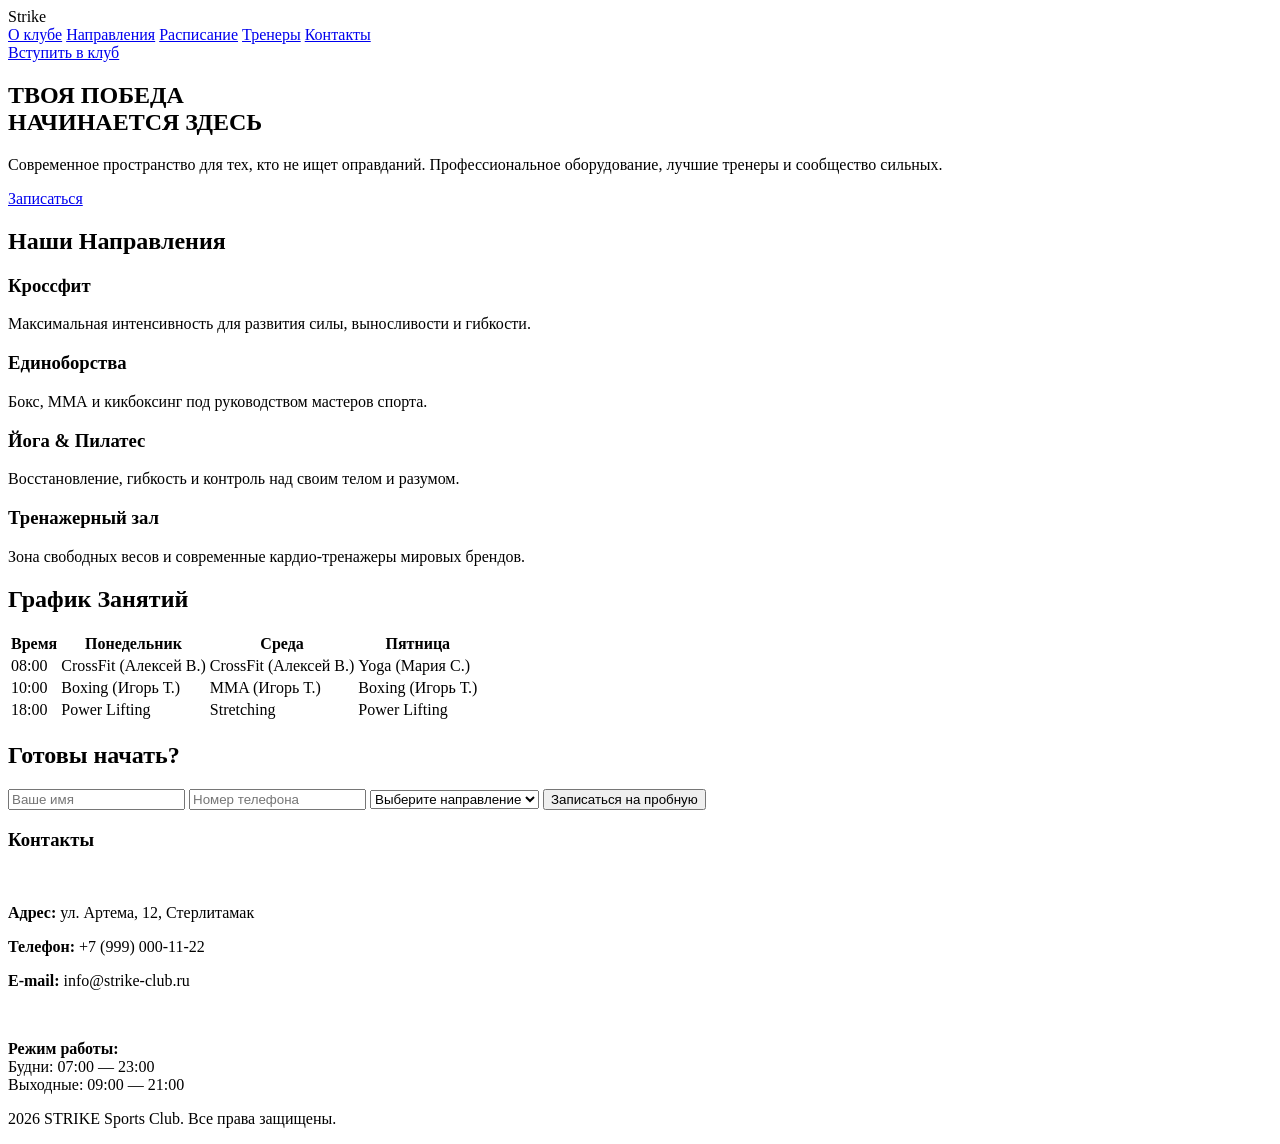
==== praktica/templates/index.html @ 284416ce "upload files first" ====
<!DOCTYPE html>
<html lang="ru">
<head>
    <meta charset="UTF-8">
    <meta name="viewport" content="width=device-width, initial-scale=1.0">
    <title>STRIKE | Спортивный Клуб</title>
    <link href="https://fonts.googleapis.com/css2?family=Inter:wght@400;700;900&display=swap" rel="stylesheet">
    <link rel="stylesheet" href="{{ url_for('static', path='style.css') }}">
</head>
<body>

    <header>
        <div class="logo">Strike</div>
        <nav>
            <a href="#about">О клубе</a>
            <a href="#services">Направления</a>
            <a href="#schedule">Расписание</a>
            <a href="#schedule">Тренеры</a>
            <a href="#contacts">Контакты</a>
        </nav>
        <a href="#contacts" class="btn">Вступить в клуб</a>
    </header>

    <section class="hero">
        <h1>ТВОЯ ПОБЕДА <br><span>НАЧИНАЕТСЯ ЗДЕСЬ</span></h1>
        <p>Современное пространство для тех, кто не ищет оправданий. Профессиональное оборудование, лучшие тренеры и сообщество сильных.</p>
        <div class="hero-btns">
            <a href="#contacts" class="btn">Записаться</a>
        </div>
    </section>

    <section id="services">
        <h2>Наши <span>Направления</span></h2>
        <div class="grid">
            <div class="card">
                <h3>Кроссфит</h3>
                <p>Максимальная интенсивность для развития силы, выносливости и гибкости.</p>
            </div>
            <div class="card">
                <h3>Единоборства</h3>
                <p>Бокс, ММА и кикбоксинг под руководством мастеров спорта.</p>
            </div>
            <div class="card">
                <h3>Йога & Пилатес</h3>
                <p>Восстановление, гибкость и контроль над своим телом и разумом.</p>
            </div>
            <div class="card">
                <h3>Тренажерный зал</h3>
                <p>Зона свободных весов и современные кардио-тренажеры мировых брендов.</p>
            </div>
        </div>
    </section>

    <section id="schedule">
        <h2>График <span>Занятий</span></h2>
        <div class="schedule-container">
            <table>
                <thead>
                    <tr>
                        <th>Время</th>
                        <th>Понедельник</th>
                        <th>Среда</th>
                        <th>Пятница</th>
                    </tr>
                </thead>
                <tbody>
                    <tr>
                        <td>08:00</td>
                        <td>CrossFit (Алексей В.)</td>
                        <td>CrossFit (Алексей В.)</td>
                        <td>Yoga (Мария С.)</td>
                    </tr>
                    <tr>
                        <td>10:00</td>
                        <td>Boxing (Игорь Т.)</td>
                        <td>MMA (Игорь Т.)</td>
                        <td>Boxing (Игорь Т.)</td>
                    </tr>
                    <tr>
                        <td>18:00</td>
                        <td>Power Lifting</td>
                        <td>Stretching</td>
                        <td>Power Lifting</td>
                    </tr>
                </tbody>
            </table>
        </div>
    </section>

    <section id="contacts">
        <h2>Готовы <span>начать?</span></h2>
        <div class="contact-flex">
            <div class="contact-form">
                <form id="reqform" novalidate>
                    <input type="text" name="name" placeholder="Ваше имя" id="name_register" required>
                    <input type="tel" name="phone" placeholder="Номер телефона" id="phone_register" required>
                    <select name="course" id="course_register">
                        <option value="">Выберите направление</option>
                        <option value="CrossFit">Кроссфит</option>
                        <option value="Martial_arts">Единоборства</option>
                        <option value="yoga">Йога</option>
                    </select>
                    <button type="submit" class="btn btn-full" id="reg_btn">Записаться на пробную</button>
                </form>
            </div>
            <div class="contact-details">
                <h3>Контакты</h3>
                <br>
                <p><strong>Адрес:</strong> ул. Артема, 12, Стерлитамак</p>
                <p><strong>Телефон:</strong> +7 (999) 000-11-22</p>
                <p><strong>E-mail:</strong> info@strike-club.ru</p>
                <br>
                <p><strong>Режим работы:</strong><br>Будни: 07:00 — 23:00<br>Выходные: 09:00 — 21:00</p>
            </div>
        </div>
    </section>

    <footer>
        <p>2026 STRIKE Sports Club. Все права защищены.</p>
    </footer>


    <script>
        const form = document.getElementById('reqform');
        
        form.addEventListener('submit', async (e) => {
            e.preventDefault();

            const formData = new FormData(form);
            
            const username = form.name.value.trim();
            const phone = form.phone.value.trim();
            const course = form.course.value.trim();

            const prev_borderColor = document.getElementById('name_register').style.borderColor
            const prev_btn_text = document.getElementById('reg_btn').innerText
            const prev_btn_backgroung = document.getElementById('reg_btn').style.backgroundColor
            const prev_btn_boxshadow = document.getElementById('reg_btn').style.boxShadow

            let hasError = false;

            if (!username) {
                document.getElementById('name_register').style.borderColor = "#ff4444";
                hasError = true;
            }
            if (!phone ) {
                document.getElementById('phone_register').style.borderColor = "#ff4444";
                hasError = true;
            }
            if (!course) {
                document.getElementById('course_register').style.borderColor = "#ff4444";
                hasError = true;
            }
            
            if (hasError) {
                const btn = document.getElementById('reg_btn');
                btn.innerText = "Заполните все поля!";
                btn.style.backgroundColor = "#ff4444";
                btn.style.boxShadow = "0 0 20px #ff4444";

                setTimeout(() => {
                    document.getElementById('name_register').style.borderColor = "#ccff00";
                    document.getElementById('phone_register').style.borderColor = "#ccff00";
                    document.getElementById('course_register').style.borderColor = "#ccff00";
                    btn.innerText = "Записаться на пробную";
                    btn.style.backgroundColor = "";
                    btn.style.boxShadow = "";
                }, 2000);

                return;
            }

            const response = await fetch('/submit_register', {
                method: 'POST',
                body: formData
            });

            const result = await response.json();
            if (!result.status_ok){
                const btn = document.getElementById('reg_btn');
                btn.innerText = result.message;
                btn.style.backgroundColor = "#ff4444";
                btn.style.boxShadow = "0 0 20px #ff4444";

                setTimeout(() => {
                    btn.innerText = "Записаться на пробную";
                    btn.style.backgroundColor = "";
                    btn.style.boxShadow = "";
                }, 2000);

                return;
            }
            const btn = document.getElementById('reg_btn');
            btn.innerText = result.message;
            btn.style.backgroundColor = "#66ff00";

            setTimeout(() => {
                btn.innerText = "Записаться на пробную";
                btn.style.backgroundColor = "";
                btn.style.boxShadow = "";
            }, 2000);
        });
    </script>
</body>
</html>
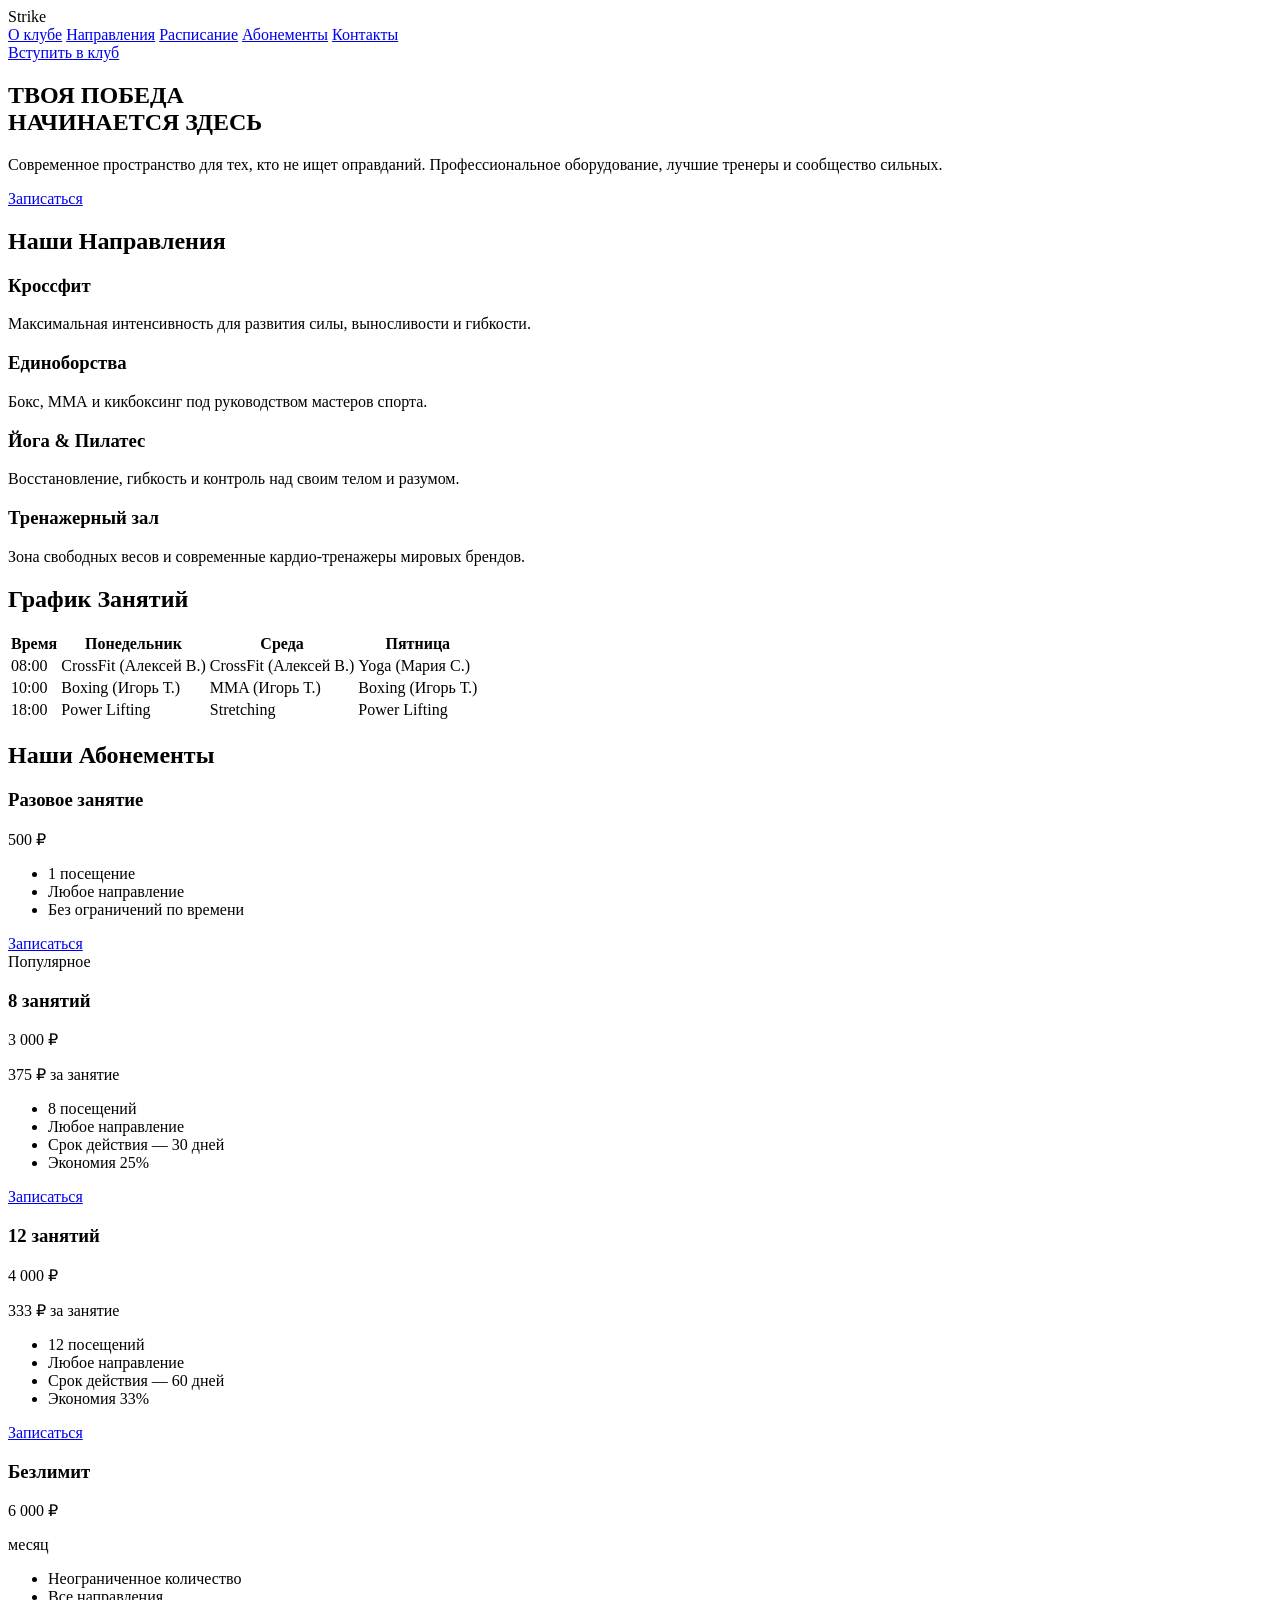
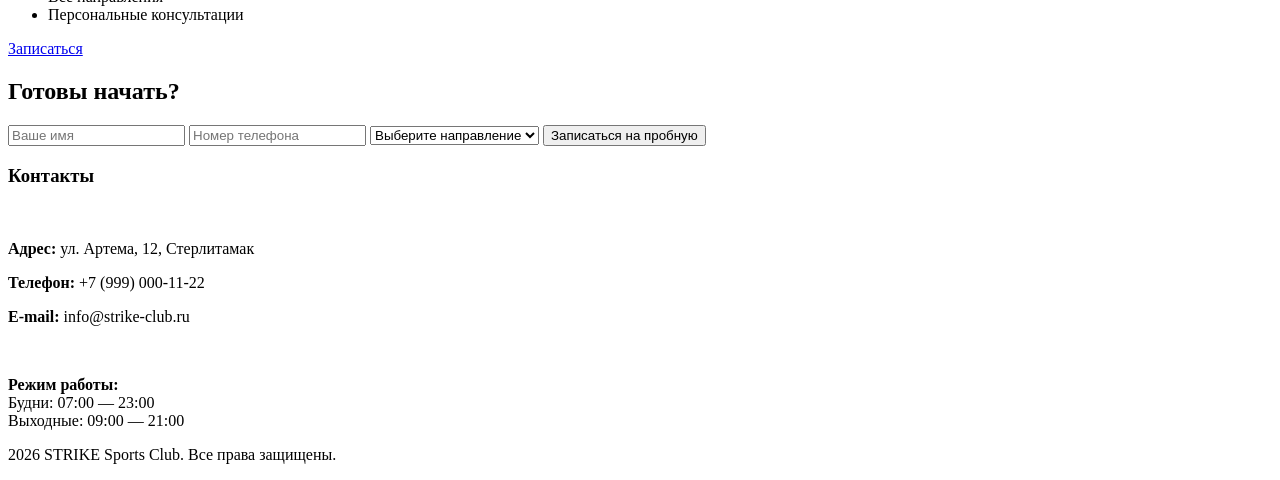
==== commit 7327c79a: "ADD things" ====
--- a/praktica/templates/index.html
+++ b/praktica/templates/index.html
@@ -15,7 +15,7 @@
             <a href="#about">О клубе</a>
             <a href="#services">Направления</a>
             <a href="#schedule">Расписание</a>
-            <a href="#schedule">Тренеры</a>
+            <a href="#pricing">Абонементы</a>
             <a href="#contacts">Контакты</a>
         </nav>
         <a href="#contacts" class="btn">Вступить в клуб</a>
@@ -84,6 +84,58 @@
                     </tr>
                 </tbody>
             </table>
+        </div>
+    </section>
+
+    <section id="pricing">
+        <h2>Наши <span>Абонементы</span></h2>
+        <div class="pricing-grid" id="pricing-grid">
+            <div class="pricing-card">
+                <h3>Разовое занятие</h3>
+                <p class="price">500 ₽</p>
+                <ul>
+                    <li>1 посещение</li>
+                    <li>Любое направление</li>
+                    <li>Без ограничений по времени</li>
+                </ul>
+                <a href="#contacts" class="btn">Записаться</a>
+            </div>
+            <div class="pricing-card featured">
+                <div class="badge">Популярное</div>
+                <h3>8 занятий</h3>
+                <p class="price">3 000 ₽</p>
+                <p class="price-note">375 ₽ за занятие</p>
+                <ul>
+                    <li>8 посещений</li>
+                    <li>Любое направление</li>
+                    <li>Срок действия — 30 дней</li>
+                    <li>Экономия 25%</li>
+                </ul>
+                <a href="#contacts" class="btn">Записаться</a>
+            </div>
+            <div class="pricing-card">
+                <h3>12 занятий</h3>
+                <p class="price">4 000 ₽</p>
+                <p class="price-note">333 ₽ за занятие</p>
+                <ul>
+                    <li>12 посещений</li>
+                    <li>Любое направление</li>
+                    <li>Срок действия — 60 дней</li>
+                    <li>Экономия 33%</li>
+                </ul>
+                <a href="#contacts" class="btn">Записаться</a>
+            </div>
+            <div class="pricing-card">
+                <h3>Безлимит</h3>
+                <p class="price">6 000 ₽</p>
+                <p class="price-note">месяц</p>
+                <ul>
+                    <li>Неограниченное количество</li>
+                    <li>Все направления</li>
+                    <li>Персональные консультации</li>
+                </ul>
+                <a href="#contacts" class="btn">Записаться</a>
+            </div>
         </div>
     </section>
 
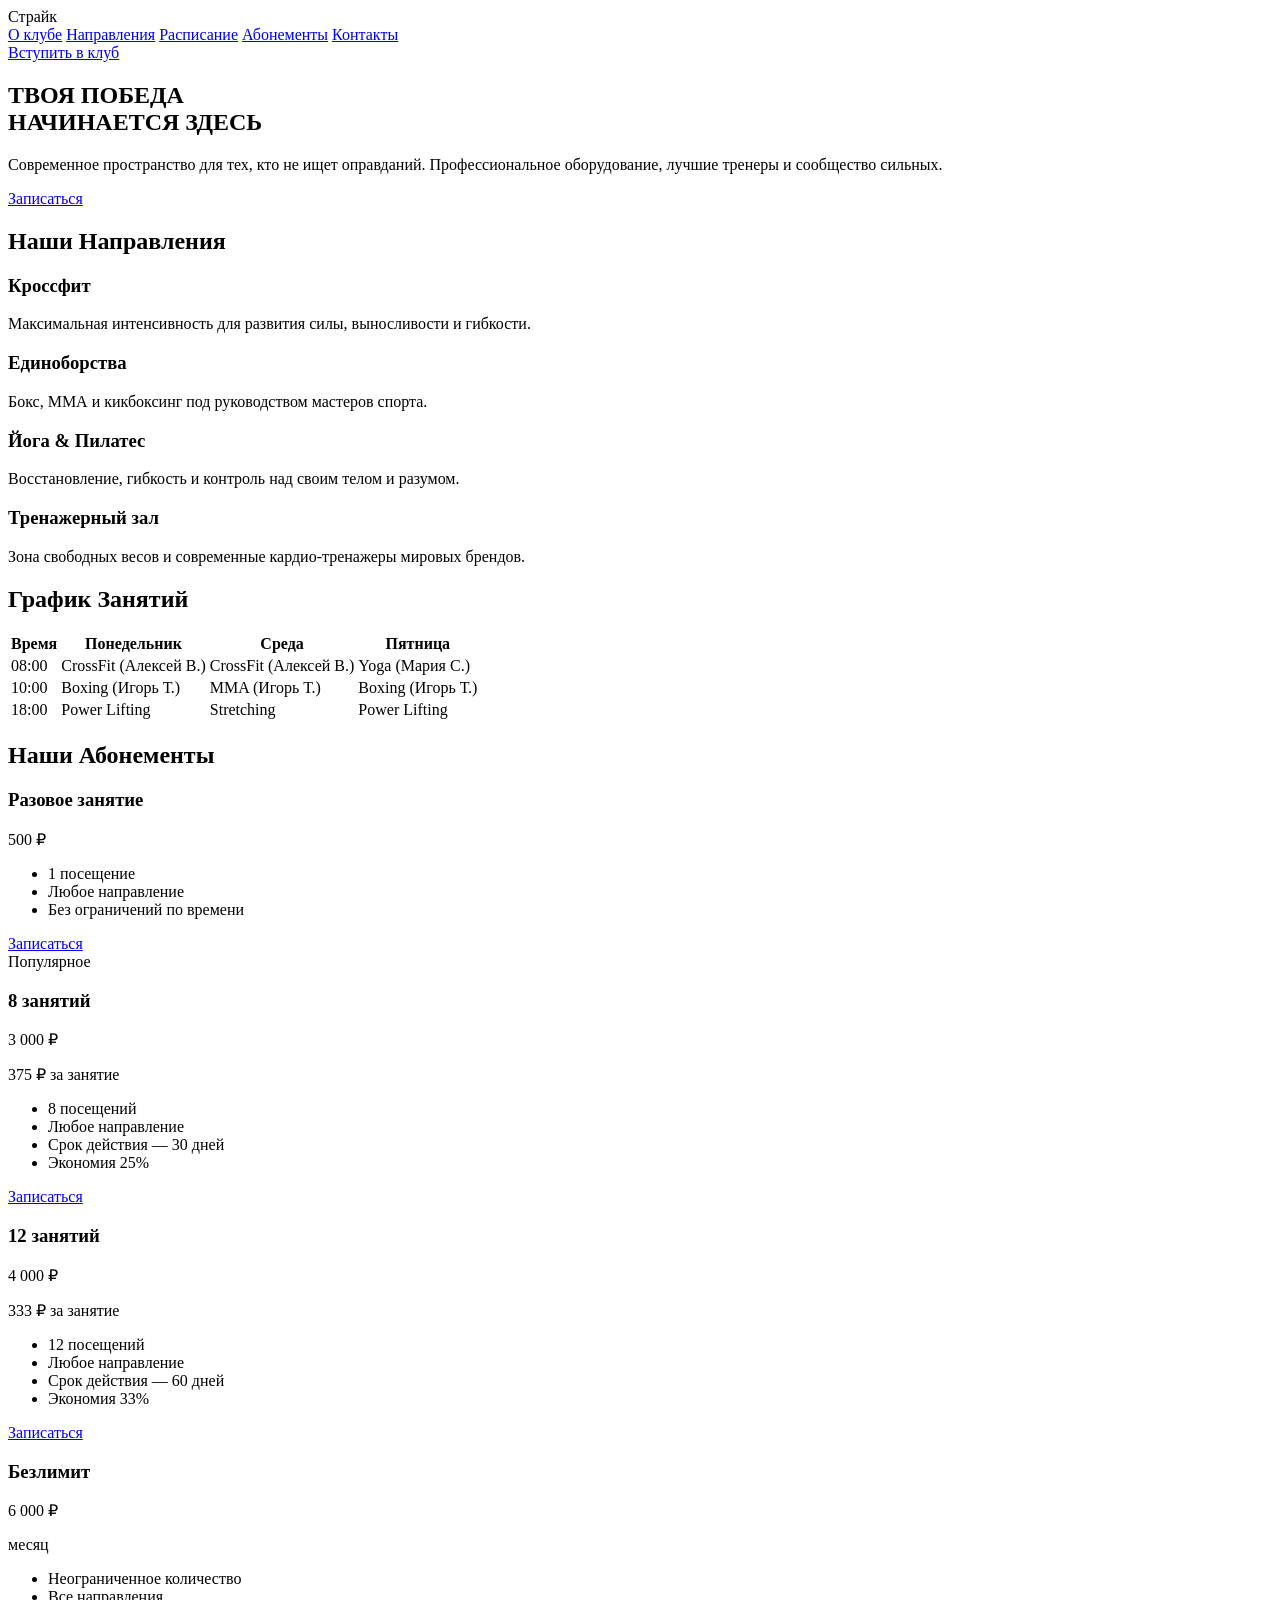
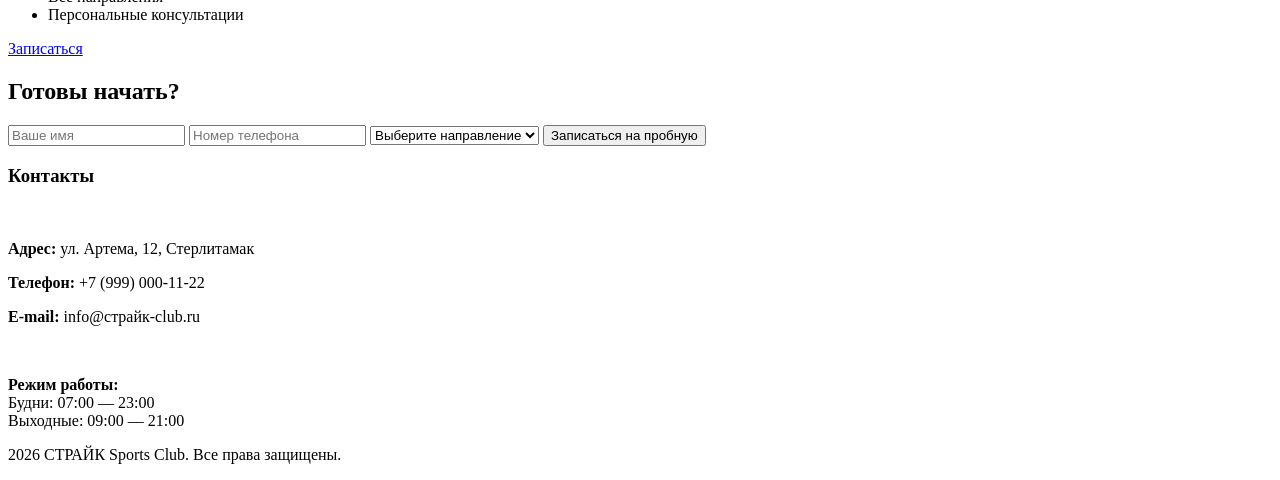
==== commit 27b1063e: "replace" ====
--- a/praktica/templates/index.html
+++ b/praktica/templates/index.html
@@ -3,14 +3,14 @@
 <head>
     <meta charset="UTF-8">
     <meta name="viewport" content="width=device-width, initial-scale=1.0">
-    <title>STRIKE | Спортивный Клуб</title>
+    <title>СТРАЙК | Спортивный Клуб</title>
     <link href="https://fonts.googleapis.com/css2?family=Inter:wght@400;700;900&display=swap" rel="stylesheet">
     <link rel="stylesheet" href="{{ url_for('static', path='style.css') }}">
 </head>
 <body>
 
     <header>
-        <div class="logo">Strike</div>
+        <div class="logo">Страйк</div>
         <nav>
             <a href="#about">О клубе</a>
             <a href="#services">Направления</a>
@@ -160,7 +160,7 @@
                 <br>
                 <p><strong>Адрес:</strong> ул. Артема, 12, Стерлитамак</p>
                 <p><strong>Телефон:</strong> +7 (999) 000-11-22</p>
-                <p><strong>E-mail:</strong> info@strike-club.ru</p>
+                <p><strong>E-mail:</strong> info@страйк-club.ru</p>
                 <br>
                 <p><strong>Режим работы:</strong><br>Будни: 07:00 — 23:00<br>Выходные: 09:00 — 21:00</p>
             </div>
@@ -168,7 +168,7 @@
     </section>
 
     <footer>
-        <p>2026 STRIKE Sports Club. Все права защищены.</p>
+        <p>2026 СТРАЙК Sports Club. Все права защищены.</p>
     </footer>
 
 
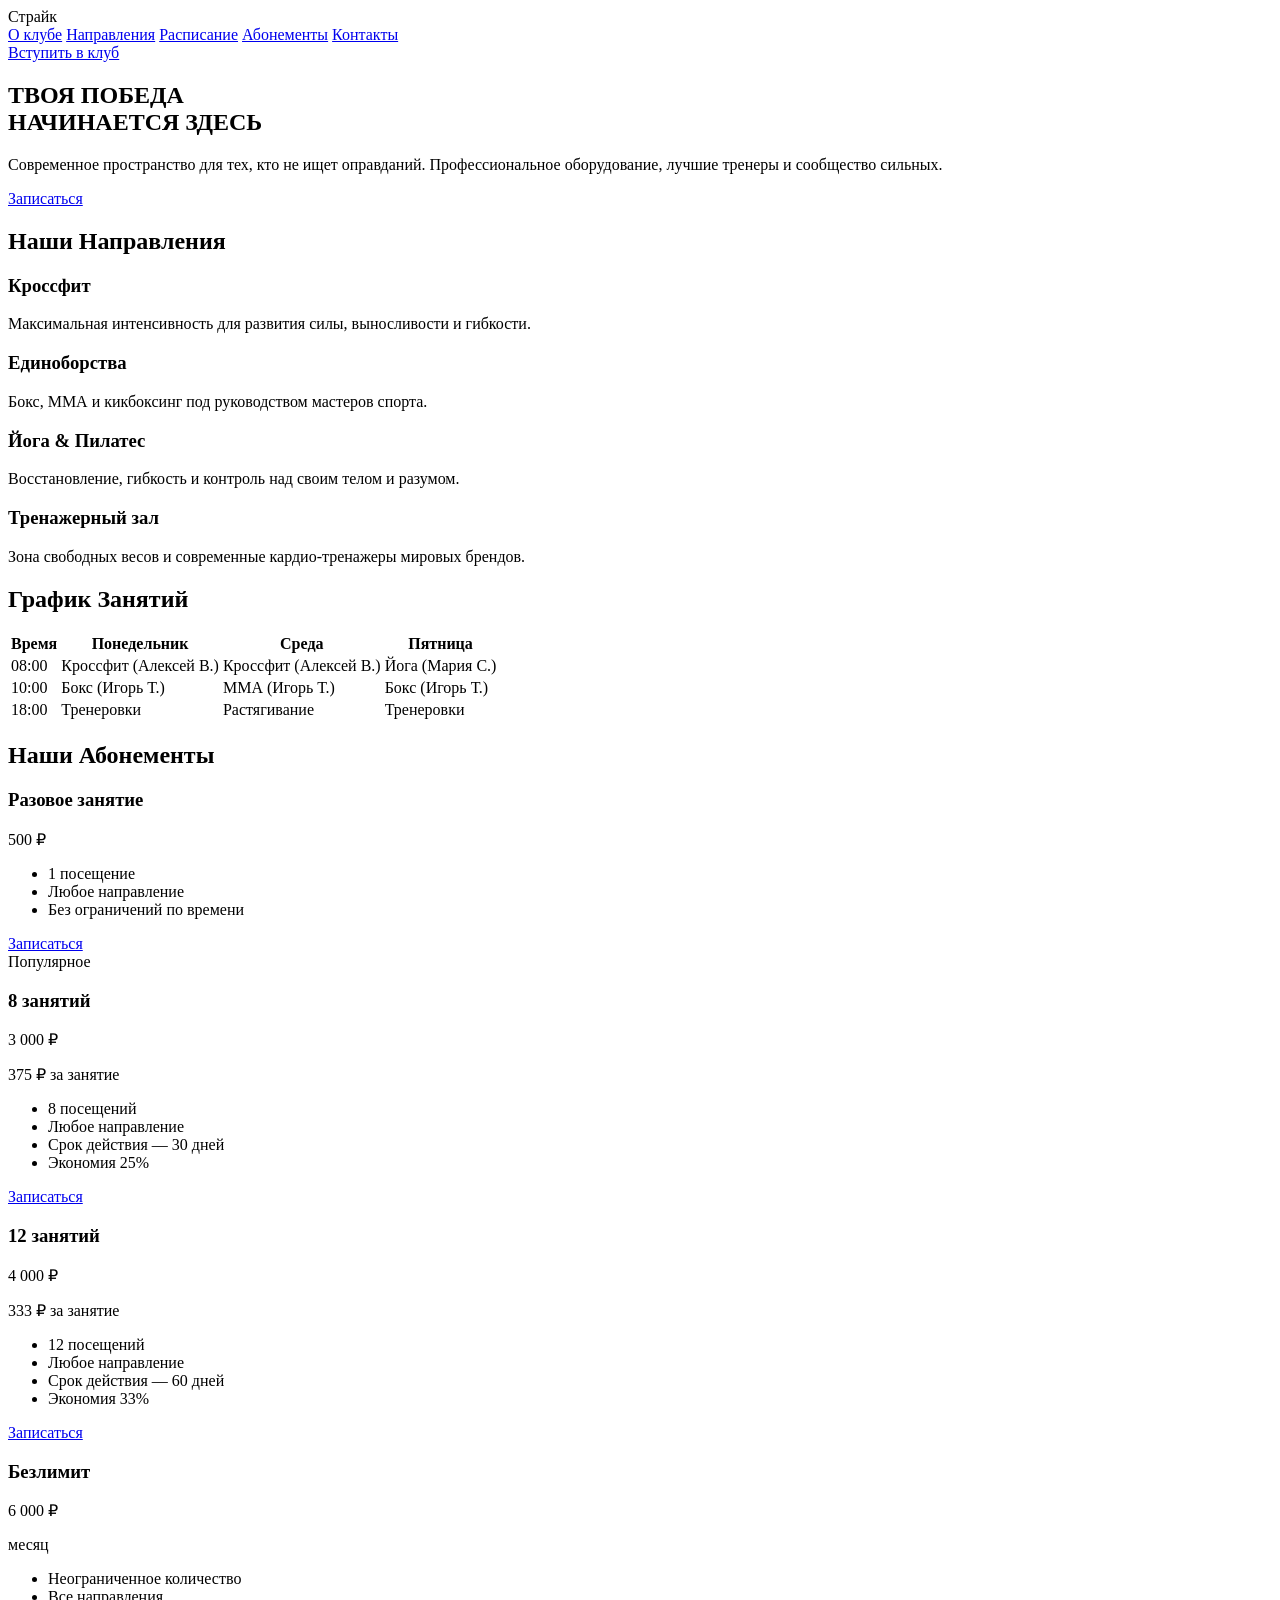
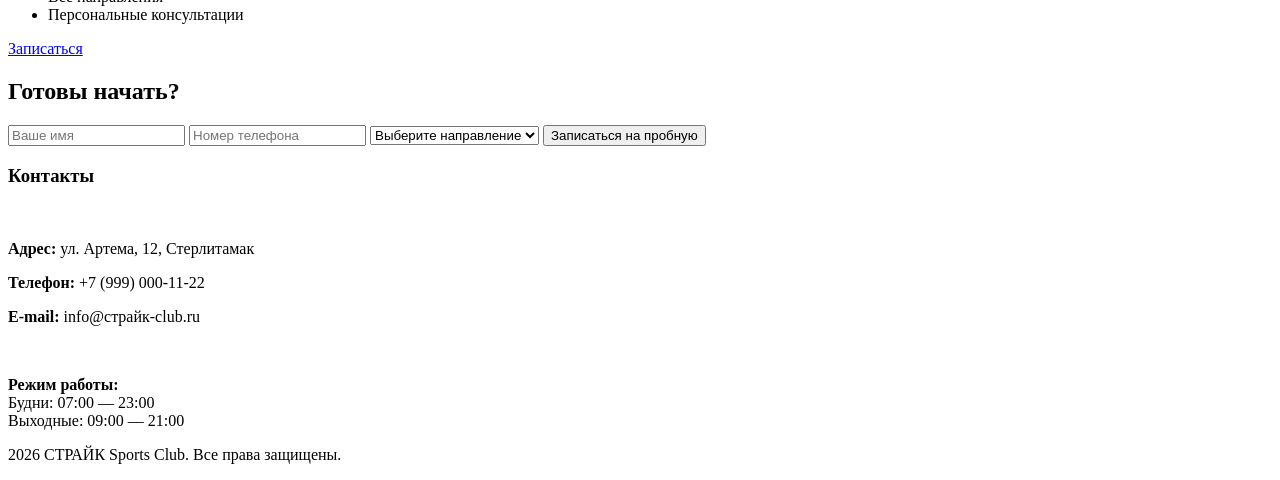
==== commit 8e1a2216: "he" ====
--- a/praktica/templates/index.html
+++ b/praktica/templates/index.html
@@ -66,21 +66,21 @@
                 <tbody>
                     <tr>
                         <td>08:00</td>
-                        <td>CrossFit (Алексей В.)</td>
-                        <td>CrossFit (Алексей В.)</td>
-                        <td>Yoga (Мария С.)</td>
+                        <td>Кроссфит (Алексей В.)</td>
+                        <td>Кроссфит (Алексей В.)</td>
+                        <td>Йога (Мария С.)</td>
                     </tr>
                     <tr>
                         <td>10:00</td>
-                        <td>Boxing (Игорь Т.)</td>
-                        <td>MMA (Игорь Т.)</td>
-                        <td>Boxing (Игорь Т.)</td>
+                        <td>Бокс (Игорь Т.)</td>
+                        <td>ММА (Игорь Т.)</td>
+                        <td>Бокс (Игорь Т.)</td>
                     </tr>
                     <tr>
                         <td>18:00</td>
-                        <td>Power Lifting</td>
-                        <td>Stretching</td>
-                        <td>Power Lifting</td>
+                        <td>Тренеровки</td>
+                        <td>Растягивание</td>
+                        <td>Тренеровки</td>
                     </tr>
                 </tbody>
             </table>
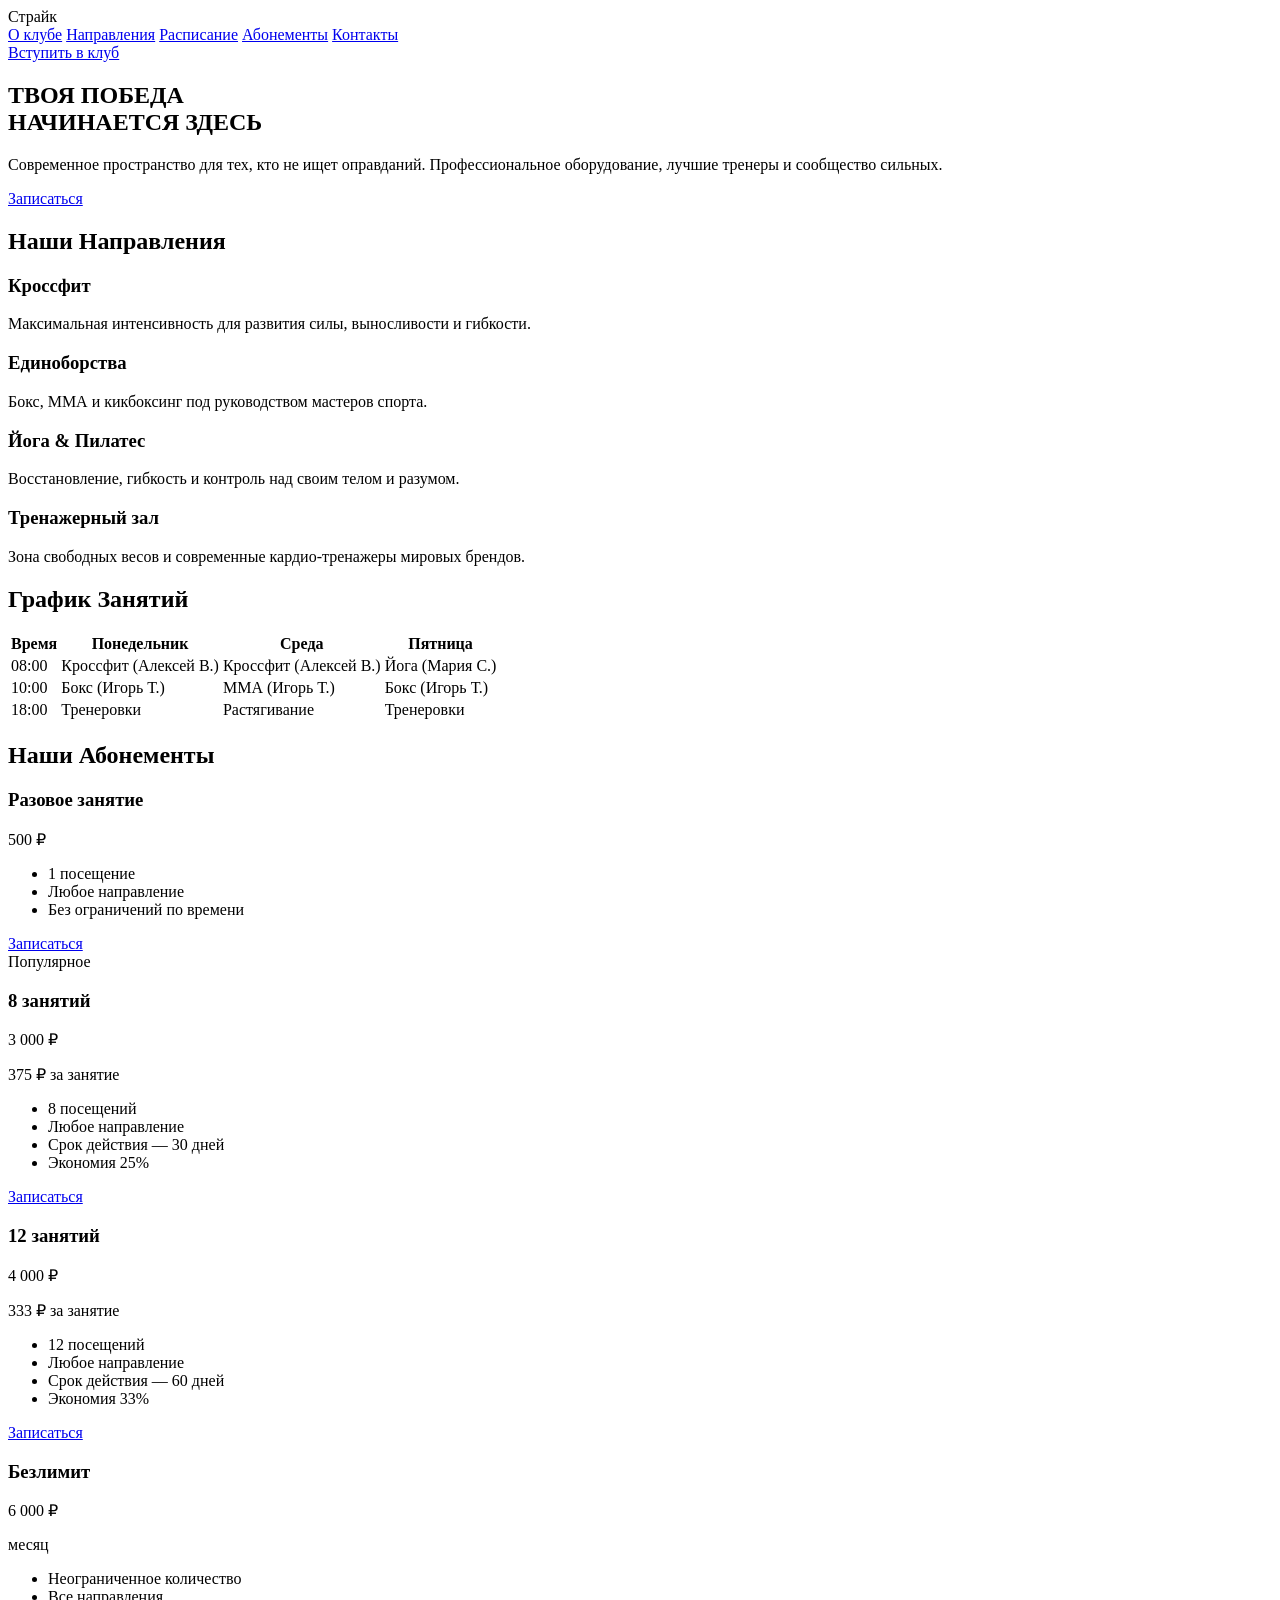
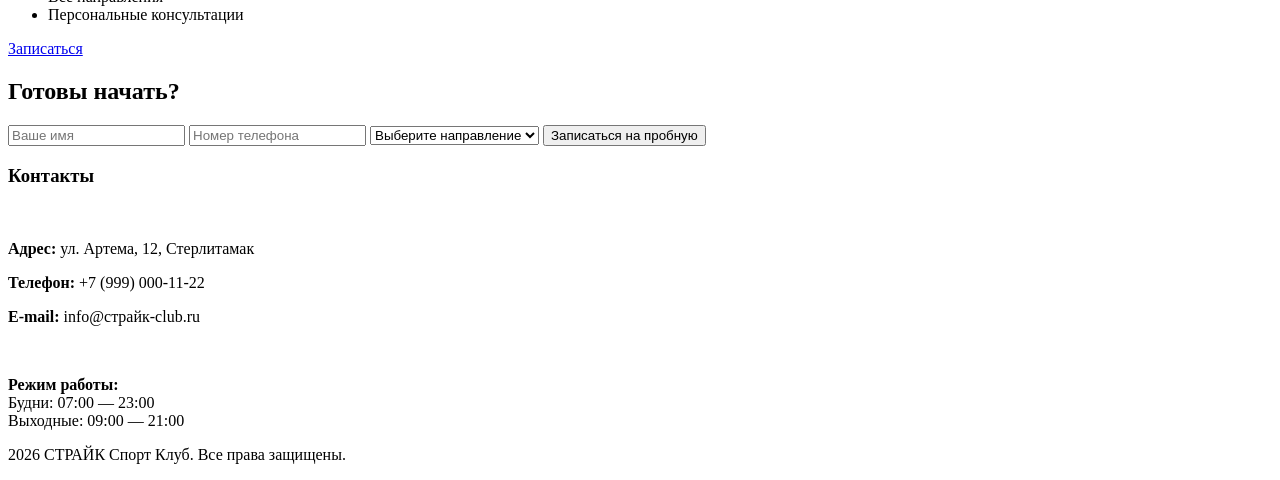
==== commit 52ad454b: "upd" ====
--- a/praktica/templates/index.html
+++ b/praktica/templates/index.html
@@ -168,7 +168,7 @@
     </section>
 
     <footer>
-        <p>2026 СТРАЙК Sports Club. Все права защищены.</p>
+        <p>2026 СТРАЙК Спорт Клуб. Все права защищены.</p>
     </footer>
 
 
